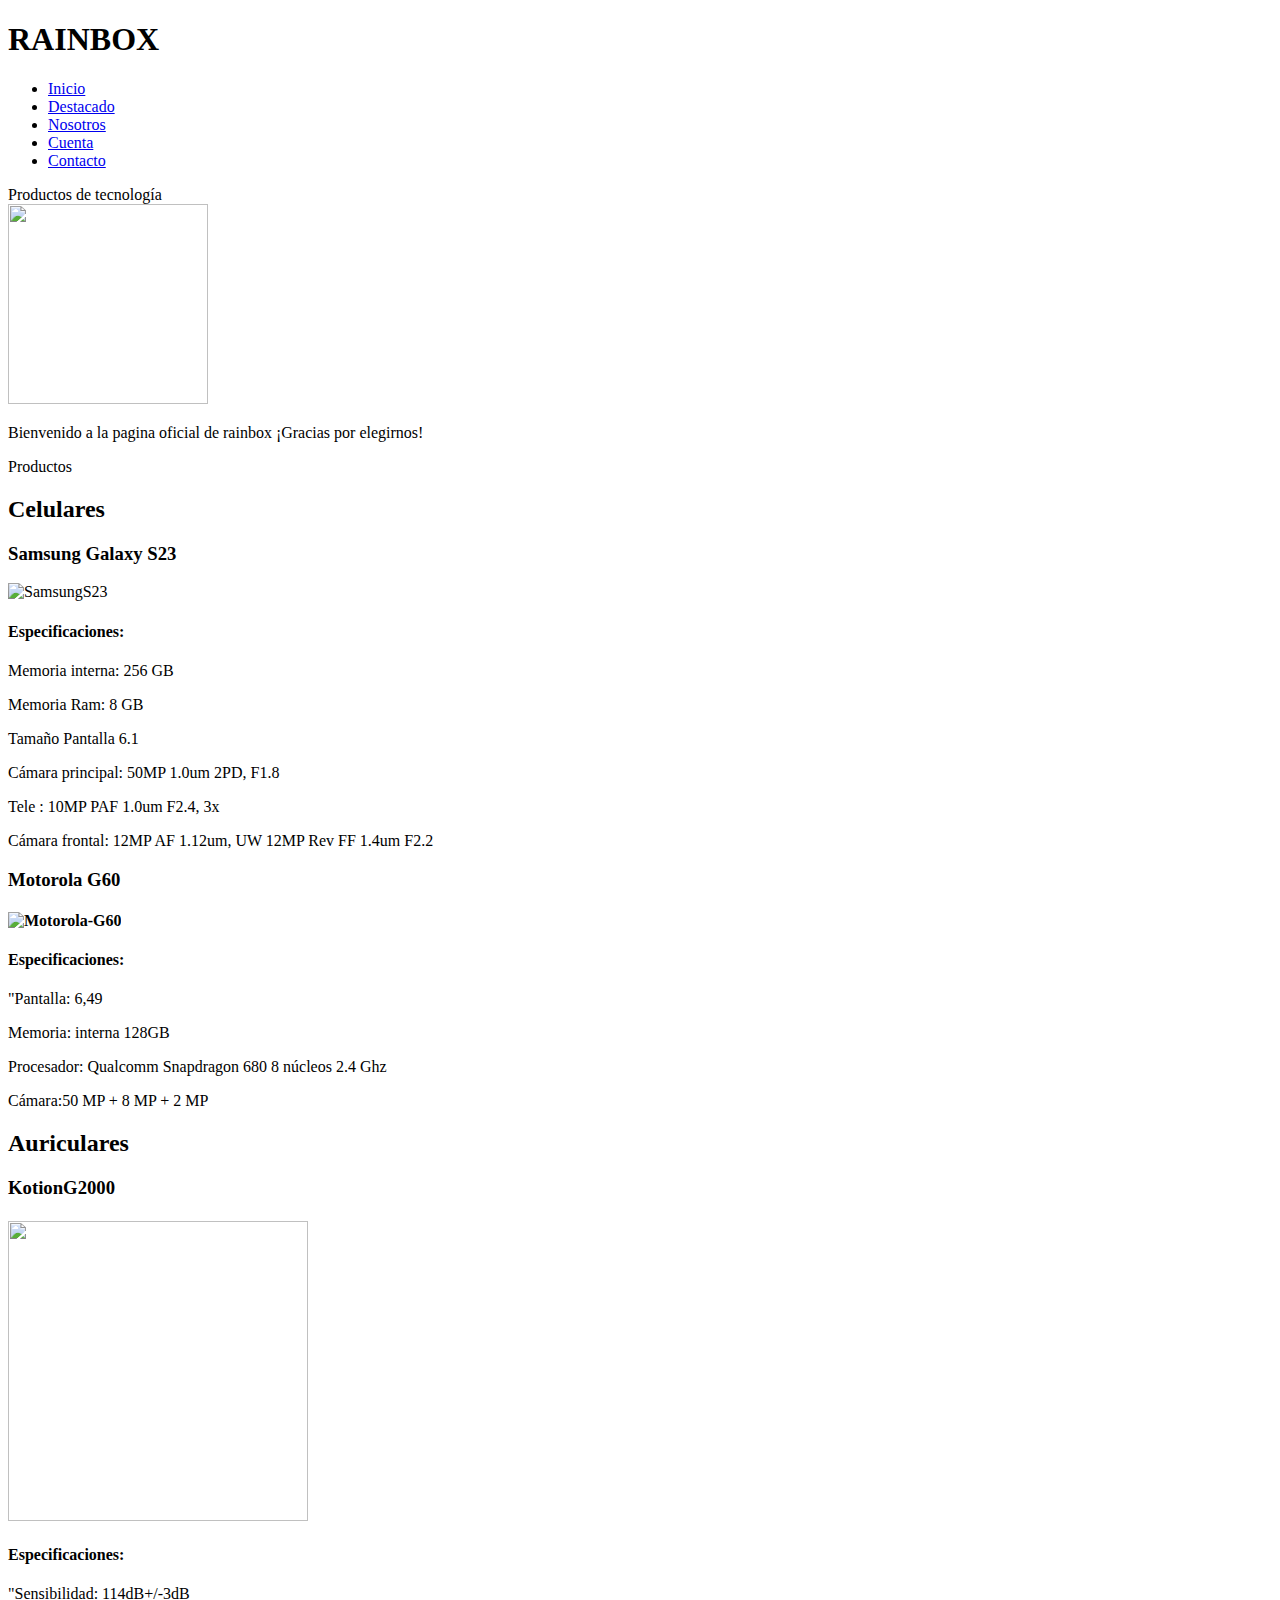
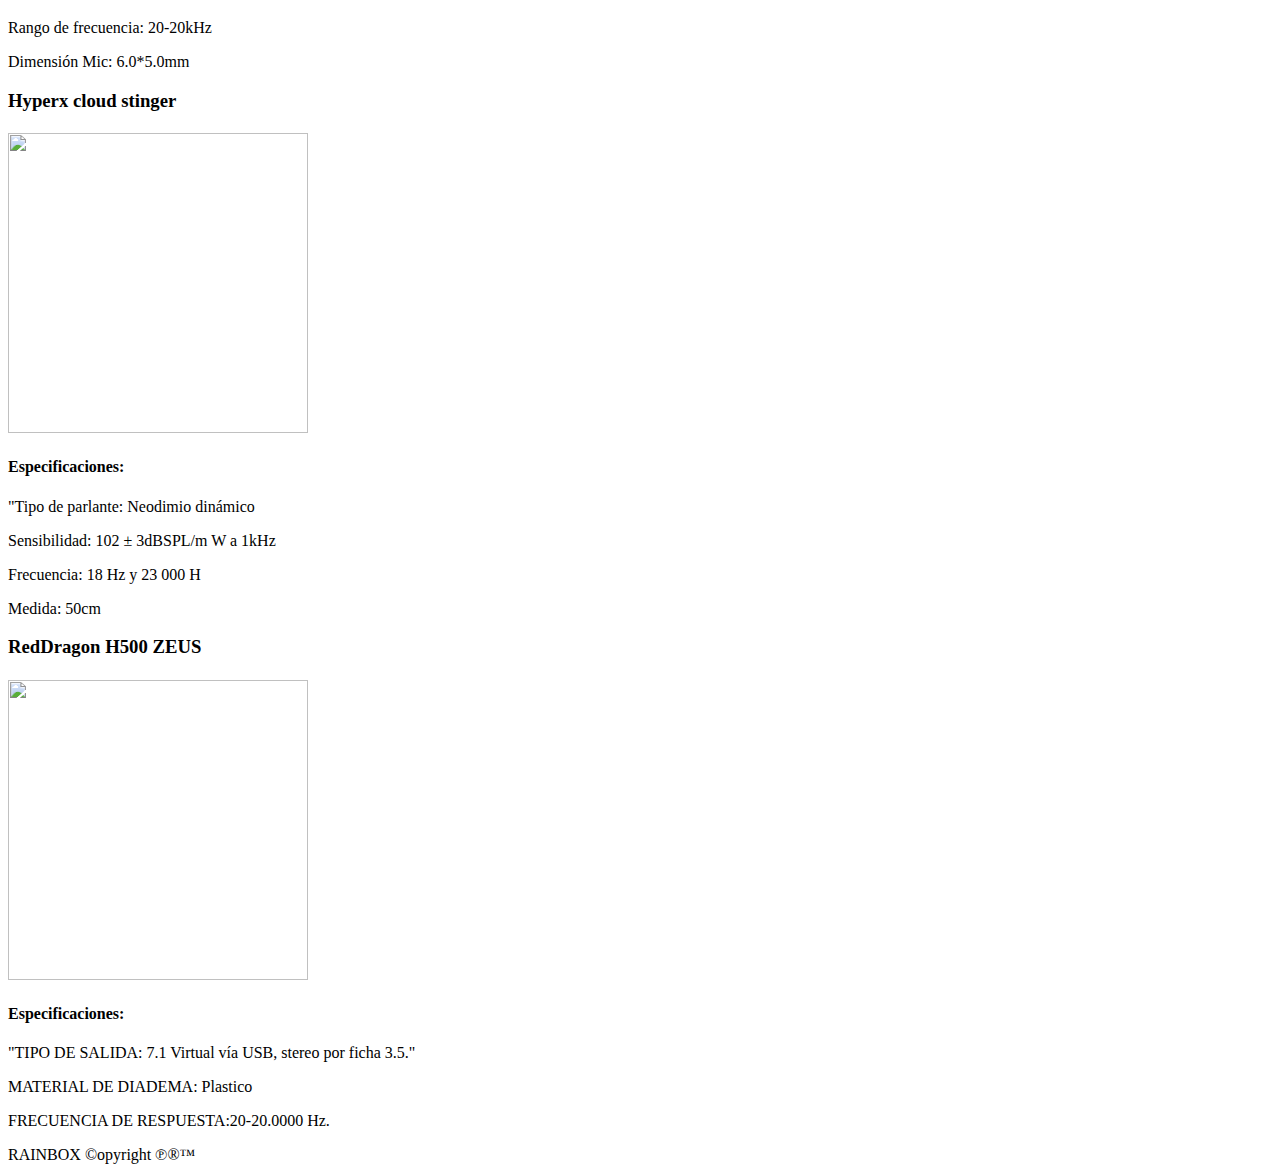
==== index.html @ 9a9d324a "Add files via upload" ====
<!DOCTYPE html>
<html lang="es">
<head>
    <meta charset="UTF-8">
    <meta http-equiv="X-UA-Compatible" content="IE=edge">
    <meta name="viewport" content="width=device-width, initial-scale=1.0">
    <title>RAINBOX</title>
    <link rel="stylesheet" href="Css/estilo.css">
</head>
<body>

    <header>
        <div>
            <h1>
                RAINBOX
            </h1>
        </div>
        <nav class="menu">   
        <ul>
            <li><a href="index.html">Inicio</li></a>
            <li><a href="Pages/Destacado.html">Destacado</li></a>
            <li><a href="Pages/Nosotros.html">Nosotros</li></a>  
            <li><a href="Pages/Cuenta.html">Cuenta</li></a> 
            <li><a href="Pages/Contac.html">Contacto</li></a> 
        </ul>
        </nav>
    </header>
<main >
    <span class="main_div_span">Productos de tecnología</span>
    <div class="main_div">
        <img src="Img/BixPain_a_tiger_animated_logo_with_rainbow_in_the_background_a35944f4-7e97-469f-b5f6-e72807ee0fa4.png" alt="" width="200px" height="200px" >
        <p class="main_div_p">Bienvenido a la pagina oficial de rainbox ¡Gracias por elegirnos! 
        </p>
    </div>
    <section>
        <span class="main_section_span">Productos</span>
            <article class="main_section_article_h2">
                <h2 >Celulares</h2>
                    <h3>Samsung Galaxy S23</h3>
                        <p><img src="Img/S23.jpg" alt="SamsungS23" width=300px height=300px></p>
                        <h4>Especificaciones:</h4>
                        <p>Memoria interna: 256 GB</p>
                        <p>Memoria Ram: 8 GB</p>
                        <p>Tamaño Pantalla 6.1</p>
                        <p>Cámara principal: 50MP 1.0um 2PD, F1.8</p>
                        <p>Tele : 10MP PAF 1.0um F2.4, 3x </p>
                        <p>Cámara frontal: 12MP AF 1.12um, UW 12MP Rev FF 1.4um F2.2</p>
                    <h3>Motorola G60</h3>
                        <h4><img src="Img/Motog60.jfif" alt="Motorola-G60" width="300px", height="300px"></h4>
                        <h4>Especificaciones:</h4>
                        <p>"Pantalla: 6,49</p>
                        <p>Memoria: interna 128GB</p>
                        <p>Procesador: Qualcomm Snapdragon 680 8 núcleos 2.4 Ghz</p>
                        <p>Cámara:50 MP + 8 MP + 2 MP</p>
                <h2>Auriculares</h2>
                    <h3>KotionG2000</h3>
                        <h4><img src="Img/Kotion-G2000.png" width="300px" height="300px"></h4>
                        <h4>Especificaciones:</h4>
                        <p>"Sensibilidad: 114dB+/-3dB</p>
                        <p>Rango de frecuencia: 20-20kHz</p>
                        <p>Dimensión Mic: 6.0*5.0mm</p>
                    <h3>Hyperx cloud stinger</h3>
                        <h4><img src="Img/Hiperx.jpeg" alt="" width="300px" height="300px"></h4>
                        <h4>Especificaciones:</h4>
                        <p>"Tipo de parlante: Neodimio dinámico</p>
                        <p>Sensibilidad: 102 ± 3dBSPL/m W a 1kHz</p>
                        <p> Frecuencia: 18 Hz y 23 000 H</p>
                        <p>Medida: 50cm</p>
                    <h3>RedDragon H500 ZEUS</h3>
                        <h4><img src="Img/RedDragon.jpeg" alt="" width="300px" height="300px"></h4>
                        <h4>Especificaciones:</h4>
                        <p>"TIPO DE SALIDA: 7.1 Virtual vía USB, stereo por ficha 3.5."</p>
                        <p>MATERIAL DE DIADEMA: Plastico</p>
                        <p>FRECUENCIA DE RESPUESTA:20-20.0000 Hz.</p>
            </article>
    </section>
</main> 
<footer>RAINBOX ©opyright ℗®™
</footer>
</body>
</html>
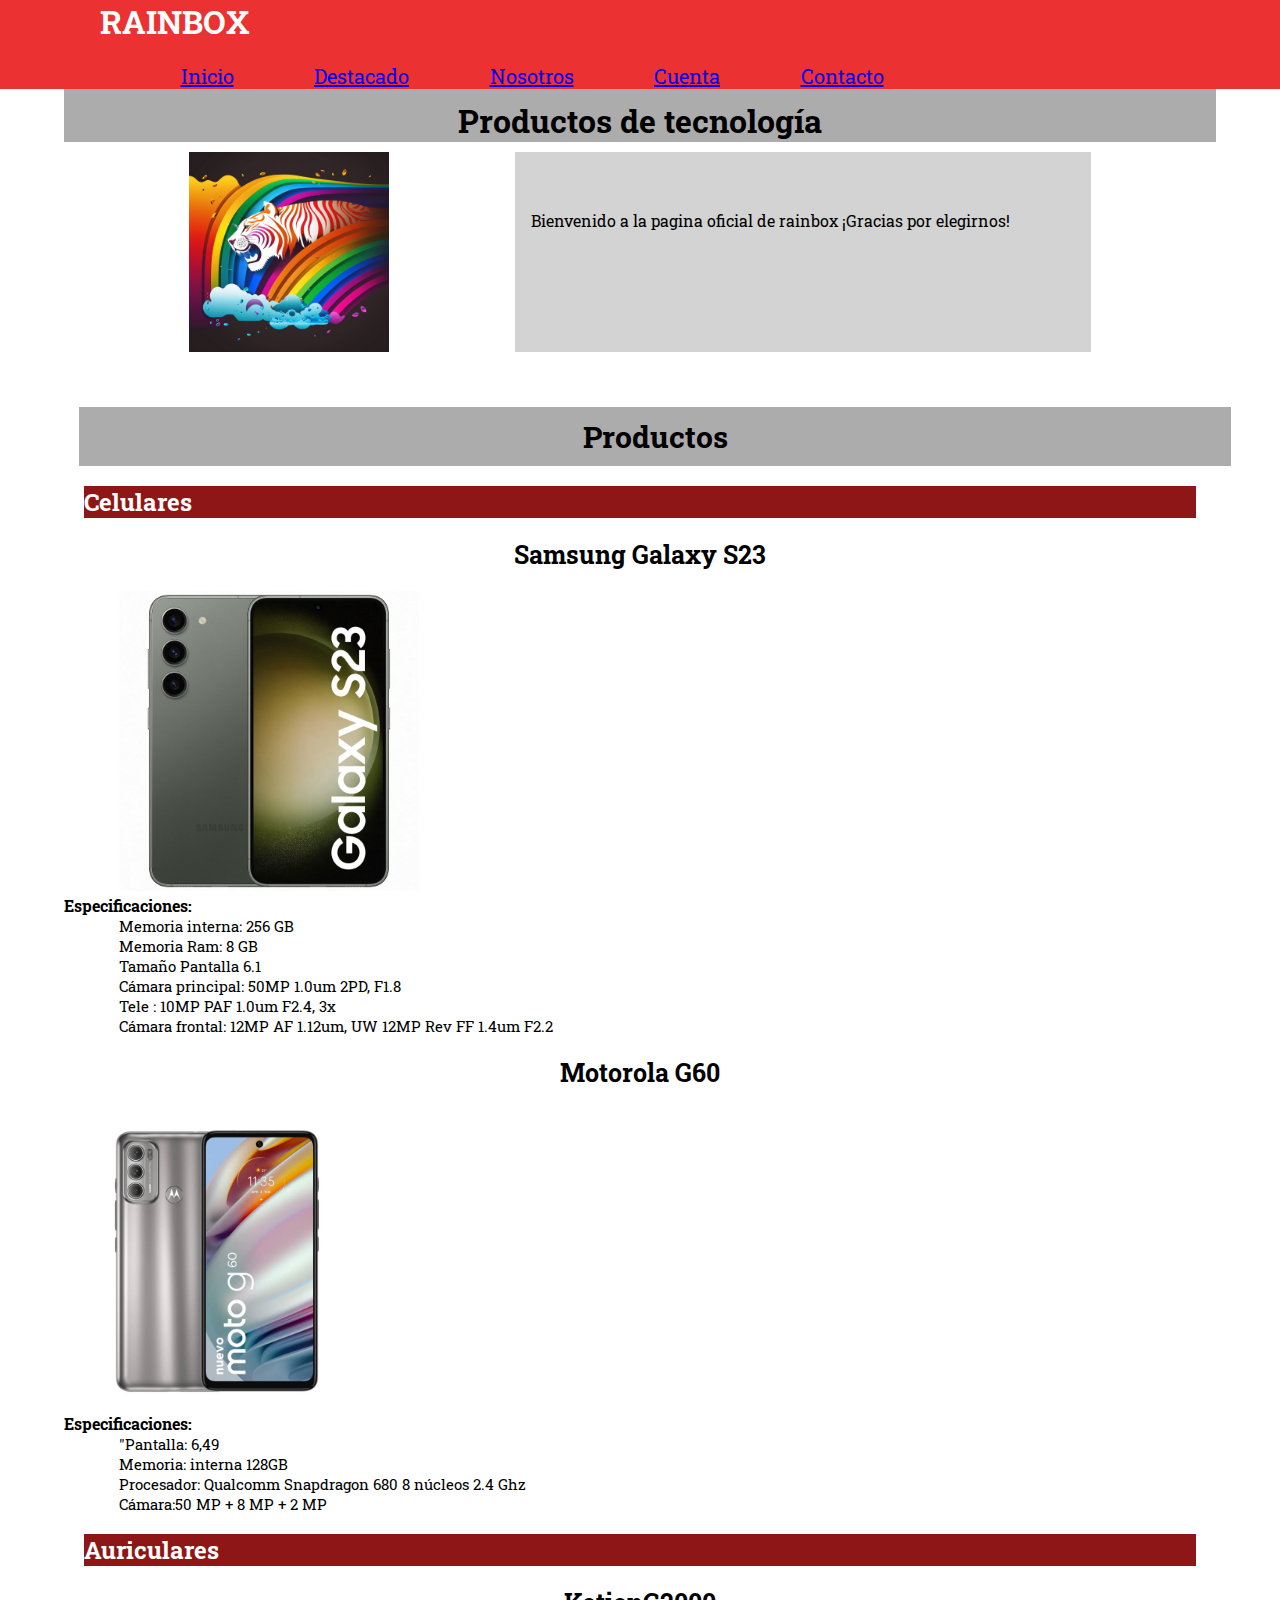
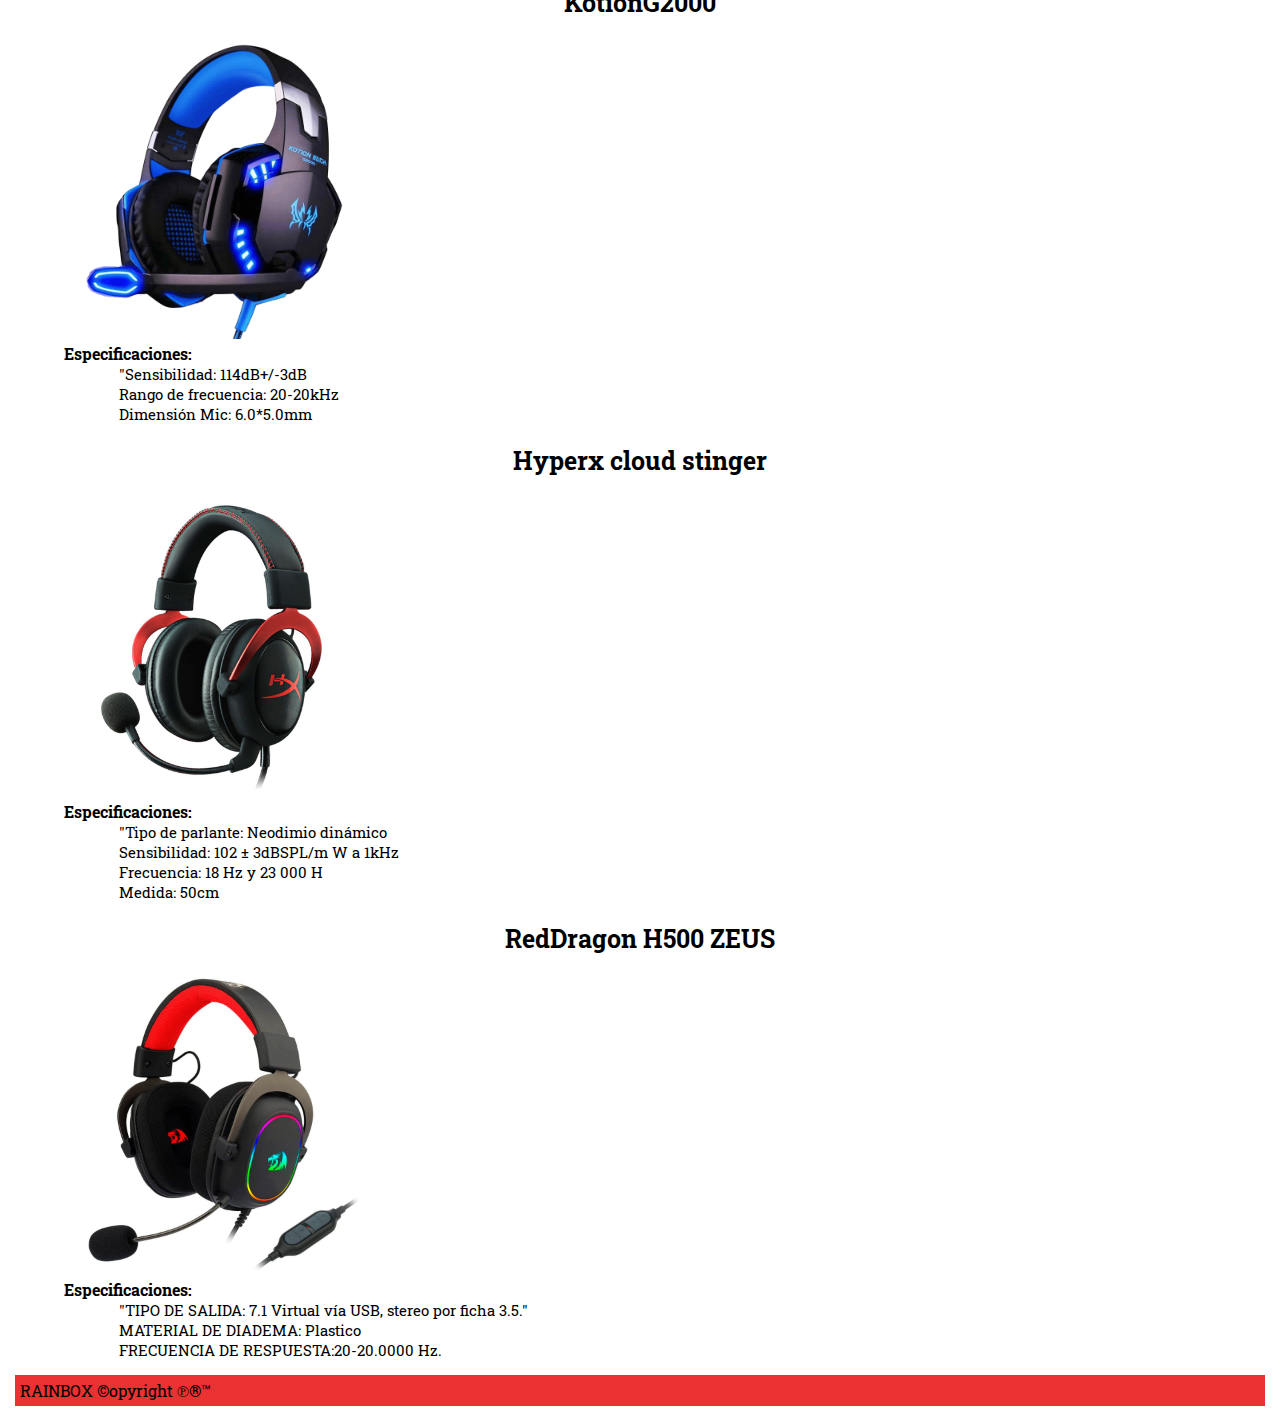
==== commit d78373a9: "Add files via upload" ====
--- a/Css/estilo.css
+++ b/Css/estilo.css
@@ -0,0 +1,170 @@
+@import url('https://fonts.googleapis.com/css2?family=Roboto+Slab:wght@300&display=swap');
+*{
+    margin: 0;
+    padding: 0;
+    box-sizing: border-box;
+    font-family: 'Roboto Slab', serif;}
+
+
+
+header{
+    display:flex;
+    background-color:rgba(230, 2, 2, 0.815);
+    color: white;
+    padding: 0px 100px;
+    position: relative;
+    flex-direction: column;
+    width: 100%;
+}
+
+
+header nav ul {
+    display: flex;
+    width: 80%;
+    list-style-type: none;
+    justify-content: space-evenly;
+    text-align: right;
+    font-size: 20px;
+    padding-top: 1em;
+    color:black
+}
+
+
+
+main {
+    margin-left: 5%;
+    margin-right: 5%;
+
+}
+
+
+.main_div{
+    display: flex;
+    width: 100%;
+    padding-top: 10px;
+    padding-bottom: 40px;
+    flex-direction:row;
+    text-align: center;
+    flex-flow:row;
+    margin: 0 auto;
+    justify-content: space-evenly;
+}
+
+
+.main_div_span{
+    display: block;
+    background-color: rgba(39, 38, 38, 0.384);
+    font-size: 200%;
+    font-weight: bold;
+    text-align: center;
+    padding-top: 10px;
+    align-items: center;
+}
+
+.main_div_p{
+    display: flex;
+    padding-bottom: 1em;
+    padding-left:1em;
+    padding-top:5%;
+    background-color: rgb(211, 211, 211);
+    width: 50%;
+    text-align: center;
+}
+
+.main_section_span{
+    display:block;
+    font-size: 30px;
+    width: 100%;
+    background-color: rgba(39, 38, 38, 0.384);
+    text-align: center;
+    margin: 15px;
+    padding: 10px;
+    font-weight: bold;
+}
+main section article h2{
+    font-size: 30;
+    font-weight: bold;
+    background-color: rgb(143, 22, 22);
+    text-align: left;
+    margin:20px;
+    color:white
+}
+main section article h3{
+    font-size: 25px;
+    font-weight: bold;
+    text-align: center;
+    margin:20px;
+
+}
+main section article p{
+    font-size: 15px;
+    text-align: left;
+    margin-left: 55px;
+    margin-right: 55px;
+}
+body footer{
+    margin: 15px;
+    background-color:rgba(230, 2, 2, 0.815);
+    padding: 5px;
+}
+
+.destacado{
+    display: flex;
+    width: 100%;
+    justify-content: space-between;
+    padding-bottom: 30px;
+    padding-left:0px;
+    padding-top:30px;
+    padding-right: 0px;
+    background-color: white
+}
+.imagen{
+    display: flex;
+    padding-top: 10px;
+}
+.sobre_nosotros{
+    display:flex ;
+    padding-top: 20px;
+    padding-left: 15px;
+    background-color: rgba(117, 117, 117, 0.678);
+    color:white
+}
+@media (max-width: 576px){
+    header{
+        flex-wrap: wrap;
+        padding: 0px 0px;
+    }
+
+    /*MENU HAMBURGUESA*/
+    header label{
+        width: 40%;
+        text-align: end;
+        display: block;
+    }
+    header label i{
+        color: rgb(255, 255, 255);
+        font-size: 1px;
+    }
+    header nav ul{
+        /* display: none; */
+        transform: translateX(40%);
+        transition: 2s;
+        position: absolute;
+        background-color:rgba(230, 2, 2, 0.815);
+        justify-content: flex-start;
+        font-size: 15px;
+        left: 0;
+        top: 2%;
+        width: 100%;
+        height: 10vh;
+    }
+    .inputMenu:checked + nav {
+        transform: translateX(0);
+    }
+    .mainMenu{
+        display: block;
+    }
+    .mainMenu li a {
+        font-size: 20px;
+}
+}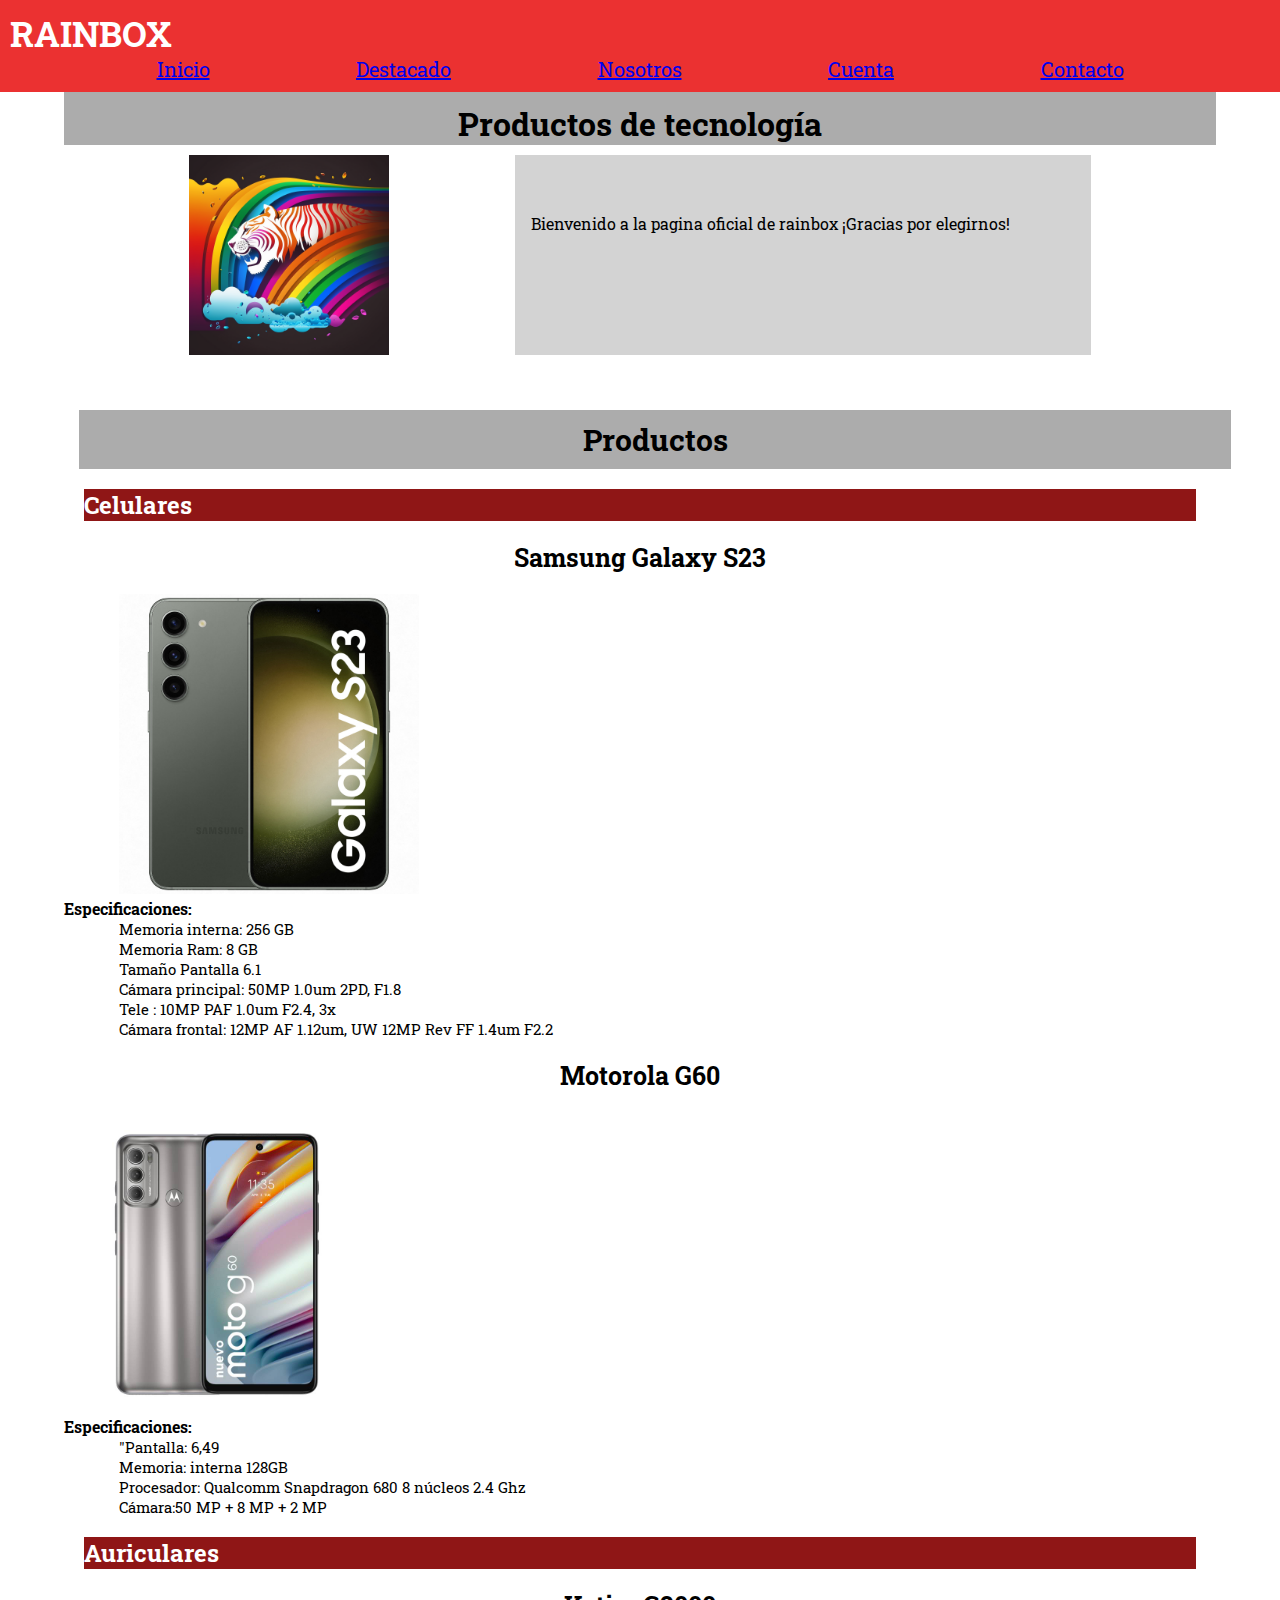
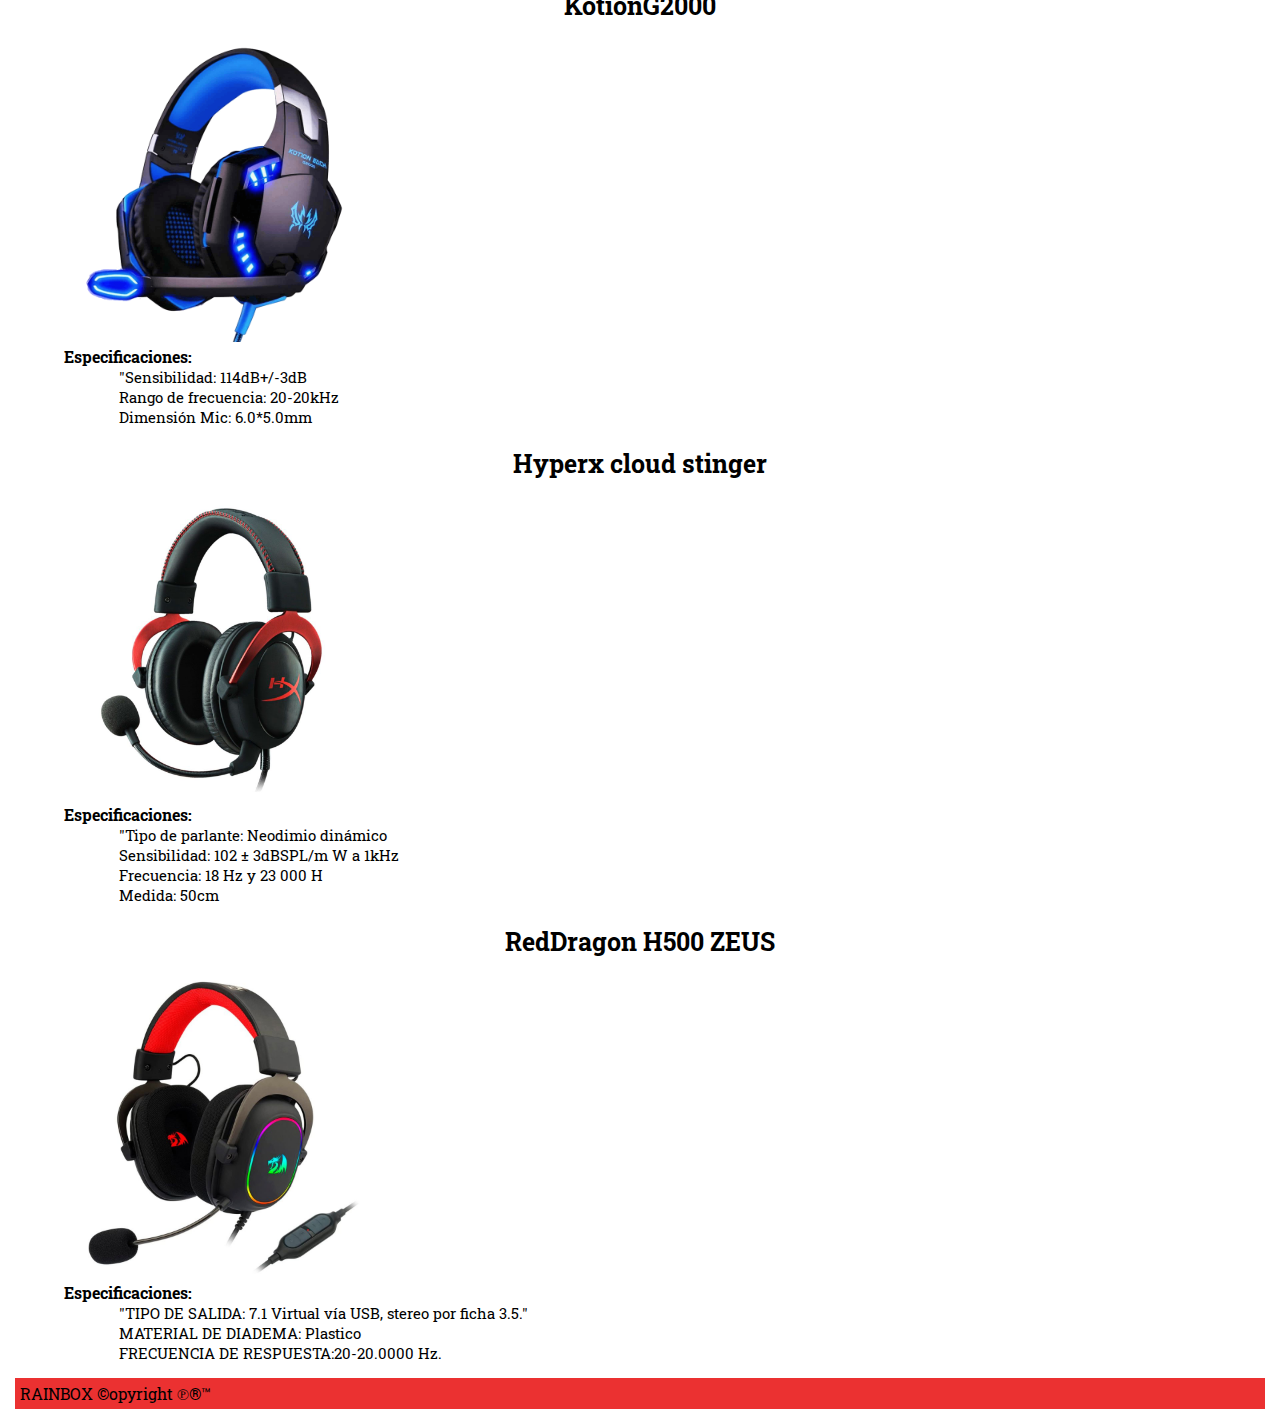
==== commit 6dd342af: "Add files via upload" ====
--- a/index.html
+++ b/index.html
@@ -8,14 +8,13 @@
     <link rel="stylesheet" href="Css/estilo.css">
 </head>
 <body>
-
     <header>
         <div>
             <h1>
                 RAINBOX
             </h1>
         </div>
-        <nav class="menu">   
+        <nav>   
         <ul>
             <li><a href="index.html">Inicio</li></a>
             <li><a href="Pages/Destacado.html">Destacado</li></a>
--- a/Css/estilo.css
+++ b/Css/estilo.css
@@ -10,23 +10,27 @@
 header{
     display:flex;
     background-color:rgba(230, 2, 2, 0.815);
-    color: white;
-    padding: 0px 100px;
+    color: rgb(255, 255, 255);
+    padding: 10px;
     position: relative;
     flex-direction: column;
     width: 100%;
 }
-
-
+header div h1{
+    font-weight: bold;
+    font-size: 35px;
+    margin: 0;
+    padding: 10;
+}
 header nav ul {
     display: flex;
-    width: 80%;
+    width: 100%;
     list-style-type: none;
     justify-content: space-evenly;
     text-align: right;
     font-size: 20px;
-    padding-top: 1em;
-    color:black
+    margin: 0;
+    color: black;
 }
 
 
@@ -130,41 +134,14 @@
     color:white
 }
 @media (max-width: 576px){
-    header{
-        flex-wrap: wrap;
-        padding: 0px 0px;
+    header nav ul{
+        display: flex;
+        list-style-type: none;
+        justify-content: space-around;
+        align-items: right;
+        font-size: 15px;
+        width: 100%;
+        margin: 0;
+        color: black;
     }
-
-    /*MENU HAMBURGUESA*/
-    header label{
-        width: 40%;
-        text-align: end;
-        display: block;
-    }
-    header label i{
-        color: rgb(255, 255, 255);
-        font-size: 1px;
-    }
-    header nav ul{
-        /* display: none; */
-        transform: translateX(40%);
-        transition: 2s;
-        position: absolute;
-        background-color:rgba(230, 2, 2, 0.815);
-        justify-content: flex-start;
-        font-size: 15px;
-        left: 0;
-        top: 2%;
-        width: 100%;
-        height: 10vh;
-    }
-    .inputMenu:checked + nav {
-        transform: translateX(0);
-    }
-    .mainMenu{
-        display: block;
-    }
-    .mainMenu li a {
-        font-size: 20px;
-}
 }